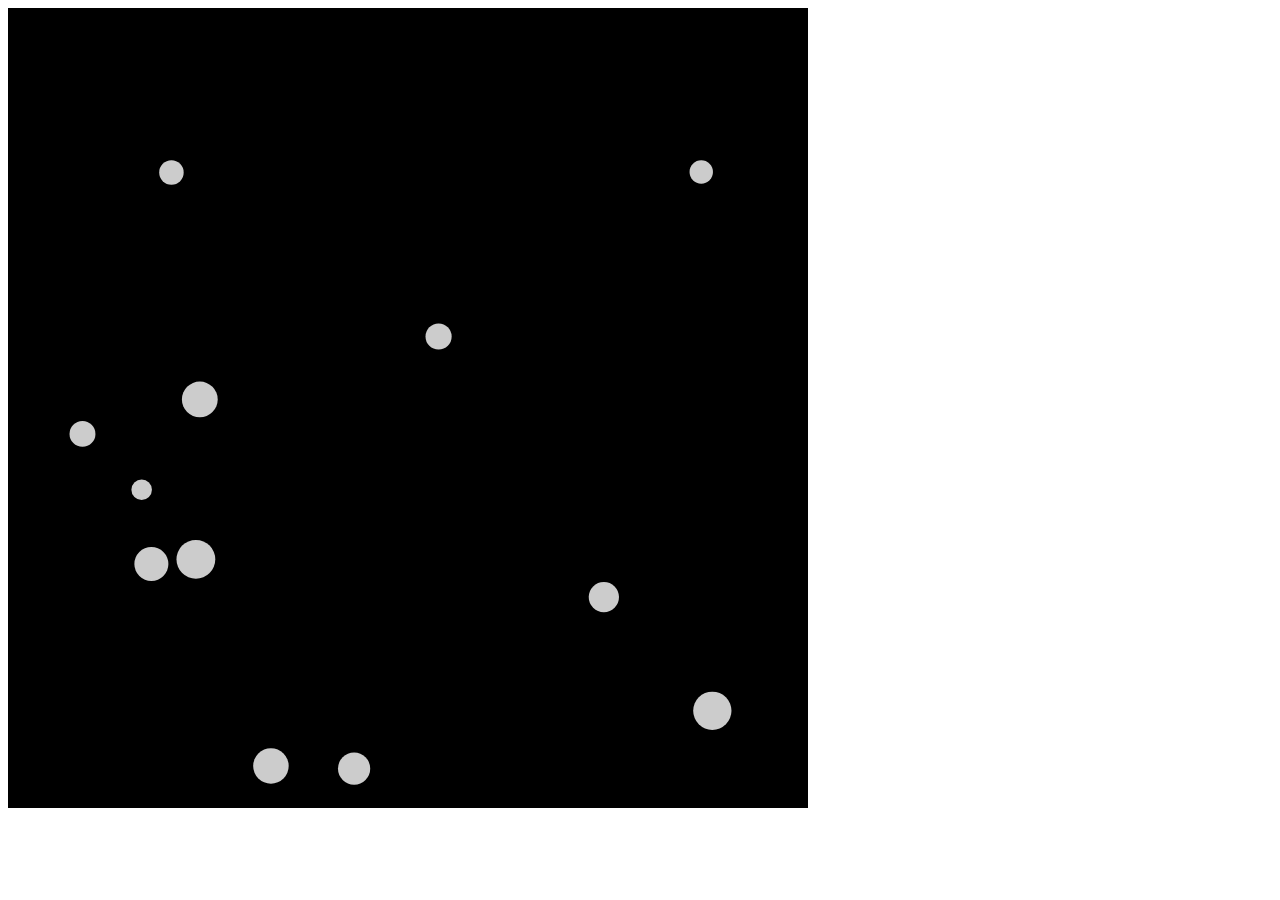
==== sipe.html @ cad83a29 "Initial commit" ====
<!DOCTYPE html>
<html>
<head>
    <meta http-equiv="content-type" content="text/html; charset=UTF-8">
    <script type="text/javascript" src="processing-1.4.1.js"></script>
</head>
<body>
<canvas width="800" height="800" datasrc="sipe.pjs"></canvas>
</body>
</html>
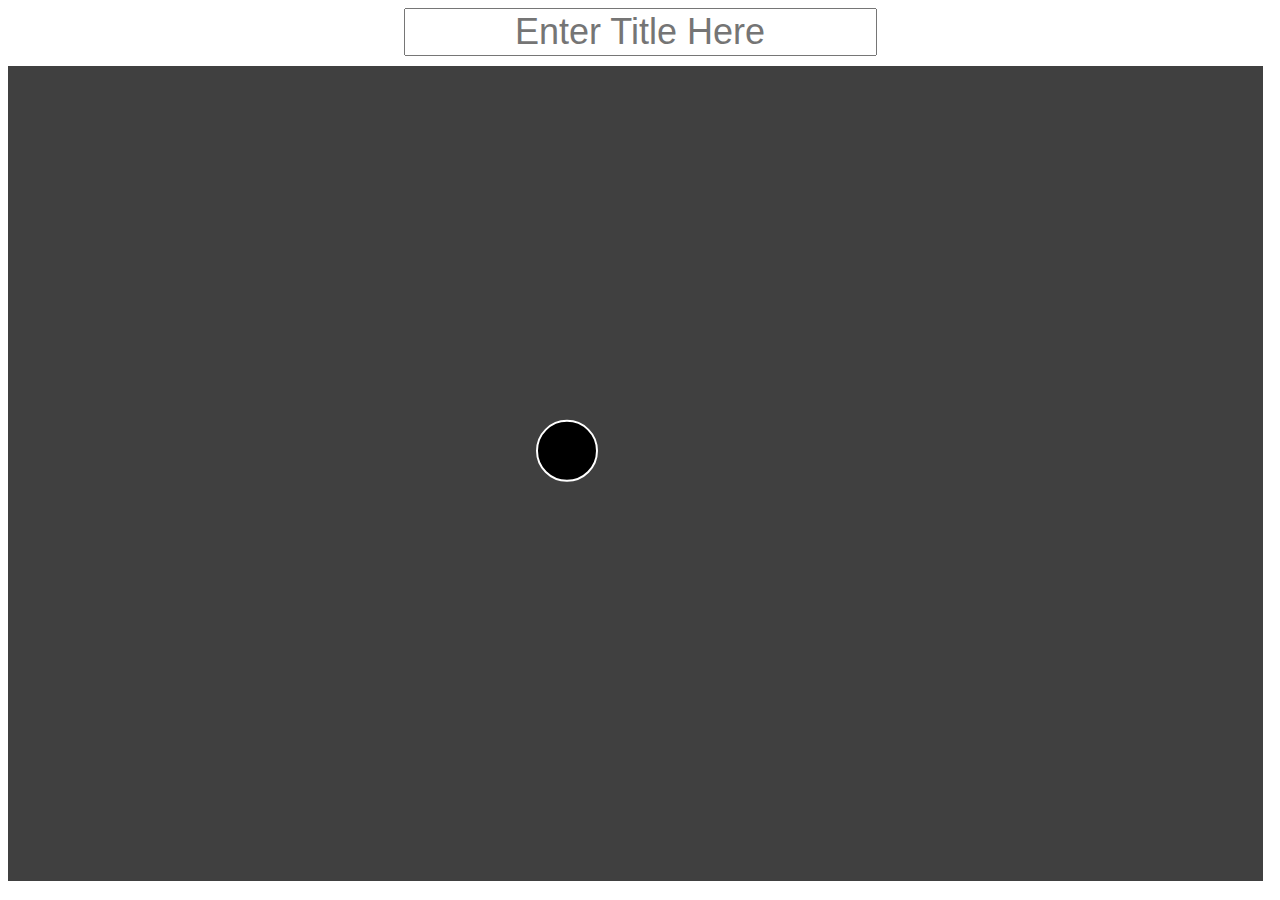
==== commit bbdb4fe0: "Alpha" ====
--- a/sipe.html
+++ b/sipe.html
@@ -2,9 +2,21 @@
 <html>
 <head>
     <meta http-equiv="content-type" content="text/html; charset=UTF-8">
+    <link rel="stylesheet" type="text/css" href="sipe.css">
     <script type="text/javascript" src="processing-1.4.1.js"></script>
 </head>
 <body>
-<canvas width="800" height="800" datasrc="sipe.pjs"></canvas>
+<audio id="Boing02" preload="auto"><source src="sounds/Boing02.wav" type="audio/wav"></audio>
+<audio id="Boing03" preload="auto"><source src="sounds/Boing03.wav" type="audio/wav"></audio>
+<audio id="Whizz" preload="auto"><source src="sounds/Whizz.wav" type="audio/wav"></audio>
+<script type="application/javascript">
+    var playSound = function (tag) {
+        document.getElementById(tag).play();
+    };
+</script>
+<div>
+    <input type="text" placeholder="Enter Title Here"/>
+</div>
+<canvas datasrc="sipe.pjs"></canvas>
 </body>
 </html>
--- a/sipe.css
+++ b/sipe.css
@@ -0,0 +1,9 @@
+input {
+    font-size: 36px;
+    text-align: center;
+    margin-bottom: 10px;
+}
+
+div {
+    text-align: center;
+}